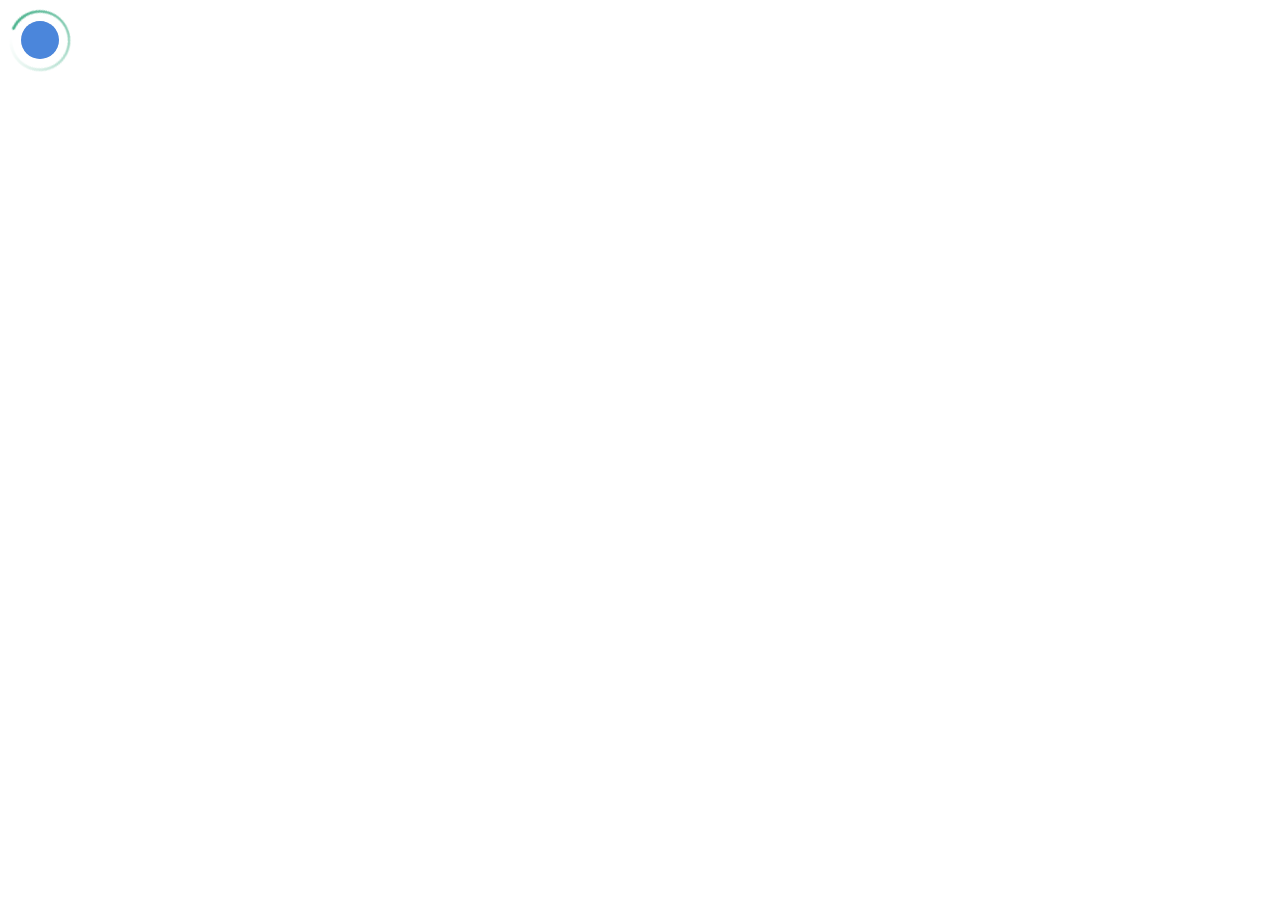
==== 4.html @ 5a6d7850 "loading" ====
<!DOCTYPE html>
<html>
<head>
	<title></title>
	<style type="text/css">
		.wrap { width: 64px; height: 64px; position: relative; }
		.outer { position: absolute; width: 100%; height: 100%; background: url(icon-spin-s.png) no-repeat; animation: spin 800ms infinite linear; }
		.inner, .inner2 { position: absolute; width: 38px; height: 38px; border-radius: 40px; overflow: hidden; left: 13px; top: 13px; }
		.inner { opacity: 1; background-color: #89abdd; animation: second-half-hide 1.6s steps(1, end) infinite; }
		.inner2 { opacity: 0; background-color: #4b86db; animation: second-half-show 1.6s steps(1, end) infinite; }
		.spiner, .filler, .masker { position: absolute; width: 50%; height: 100%; }
		.spiner { border-radius: 40px 0 0 40px; background-color: #4b86db; transform-origin: right center; animation: spin 800ms infinite linear; left: 0; top: 0; }
		.filler { border-radius: 0 40px 40px 0; background-color: #4b86db; animation: second-half-hide 800ms steps(1, end) infinite; left: 50%; top: 0; opacity: 1; }
		.masker { border-radius: 40px 0 0 40px; background-color: #89abdd; animation: second-half-show 800ms steps(1, end) infinite; left: 0; top: 0; opacity: 0; }
		.inner2 .spiner, .inner2 .filler { background-color: #89abdd; }
		.inner2 .masker { background-color: #4b86db; }
		@keyframes spin {
		  0%   { transform: rotate(360deg); }
		  100% { transform: rotate(0deg); }
		}
		@keyframes second-half-hide {
		  0%        { opacity: 1; }
		  50%, 100% { opacity: 0; }
		}
		@keyframes second-half-show {
		  0%        { opacity: 0; }
		  50%, 100% { opacity: 1; }
		}
	</style>
</head>
<body>
	<div class="wrap">
    <div class="outer"></div>
    <div class="inner">
      <div class="spiner"></div>
      <div class="filler"></div>
      <div class="masker"></div>
    </div>
    <div class="inner2">
      <div class="spiner"></div>
      <div class="filler"></div>
      <div class="masker"></div>
    </div>
	</div>
</body>
</html>
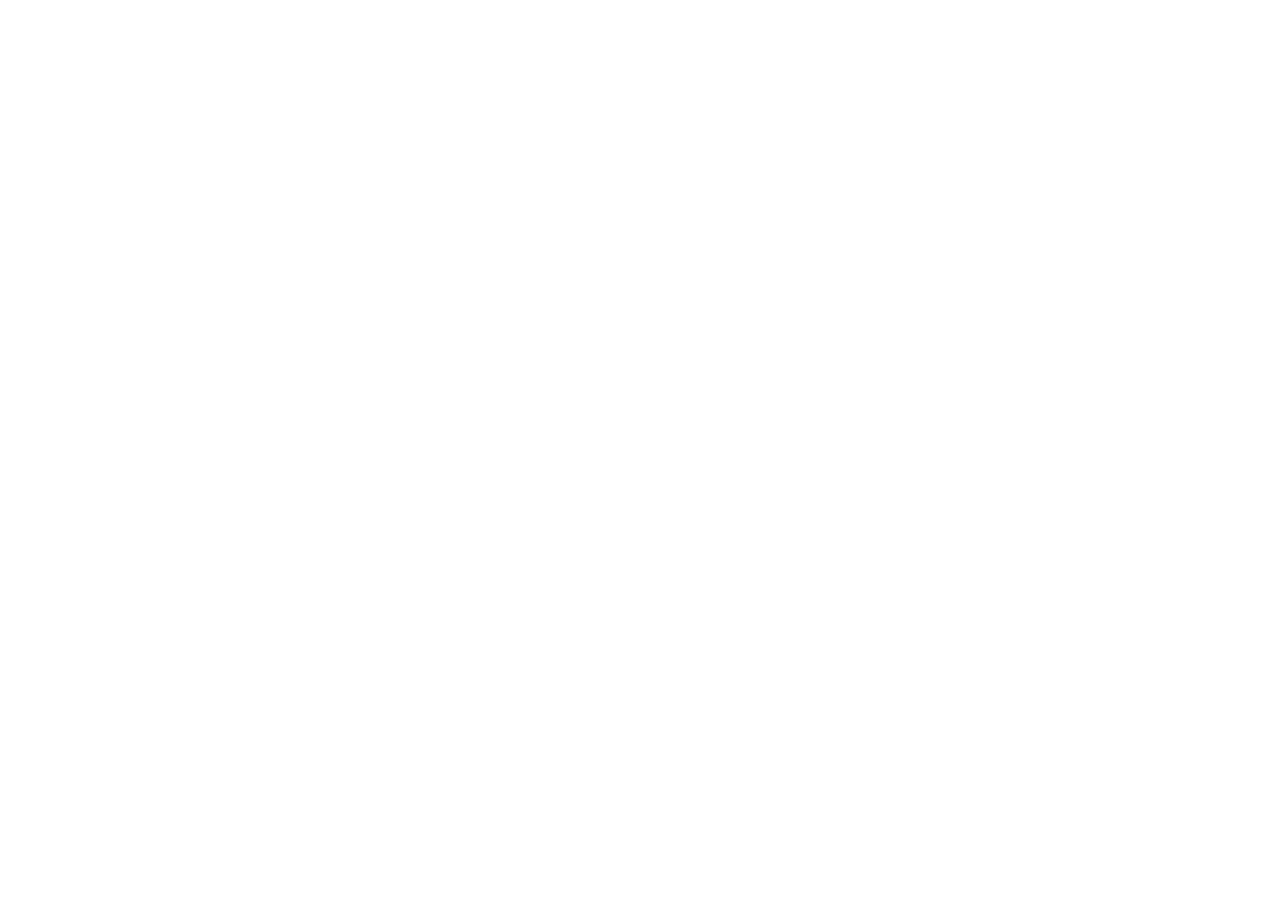
==== commit aeffd5c0: "css-loading" ====
--- a/4.html
+++ b/4.html
@@ -3,44 +3,18 @@
 <head>
 	<title></title>
 	<style type="text/css">
-		.wrap { width: 64px; height: 64px; position: relative; }
-		.outer { position: absolute; width: 100%; height: 100%; background: url(icon-spin-s.png) no-repeat; animation: spin 800ms infinite linear; }
-		.inner, .inner2 { position: absolute; width: 38px; height: 38px; border-radius: 40px; overflow: hidden; left: 13px; top: 13px; }
-		.inner { opacity: 1; background-color: #89abdd; animation: second-half-hide 1.6s steps(1, end) infinite; }
-		.inner2 { opacity: 0; background-color: #4b86db; animation: second-half-show 1.6s steps(1, end) infinite; }
-		.spiner, .filler, .masker { position: absolute; width: 50%; height: 100%; }
-		.spiner { border-radius: 40px 0 0 40px; background-color: #4b86db; transform-origin: right center; animation: spin 800ms infinite linear; left: 0; top: 0; }
-		.filler { border-radius: 0 40px 40px 0; background-color: #4b86db; animation: second-half-hide 800ms steps(1, end) infinite; left: 50%; top: 0; opacity: 1; }
-		.masker { border-radius: 40px 0 0 40px; background-color: #89abdd; animation: second-half-show 800ms steps(1, end) infinite; left: 0; top: 0; opacity: 0; }
-		.inner2 .spiner, .inner2 .filler { background-color: #89abdd; }
-		.inner2 .masker { background-color: #4b86db; }
-		@keyframes spin {
-		  0%   { transform: rotate(360deg); }
-		  100% { transform: rotate(0deg); }
-		}
-		@keyframes second-half-hide {
-		  0%        { opacity: 1; }
-		  50%, 100% { opacity: 0; }
-		}
-		@keyframes second-half-show {
-		  0%        { opacity: 0; }
-		  50%, 100% { opacity: 1; }
-		}
+	@keyframes loader {
+		to { background-position: -800px 0; }
+	}
+	.loader {
+		width: 100px; height: 100px;
+		text-indent: 999px; overflow: hidden; /* Hide text */
+		background: url(http://dabblet.com/img/loader.png) 0 0;
+		animation: loader 1s infinite steps(8);
+	}
 	</style>
 </head>
 <body>
-	<div class="wrap">
-    <div class="outer"></div>
-    <div class="inner">
-      <div class="spiner"></div>
-      <div class="filler"></div>
-      <div class="masker"></div>
-    </div>
-    <div class="inner2">
-      <div class="spiner"></div>
-      <div class="filler"></div>
-      <div class="masker"></div>
-    </div>
-	</div>
+	<div class="loader"></div>
 </body>
 </html>